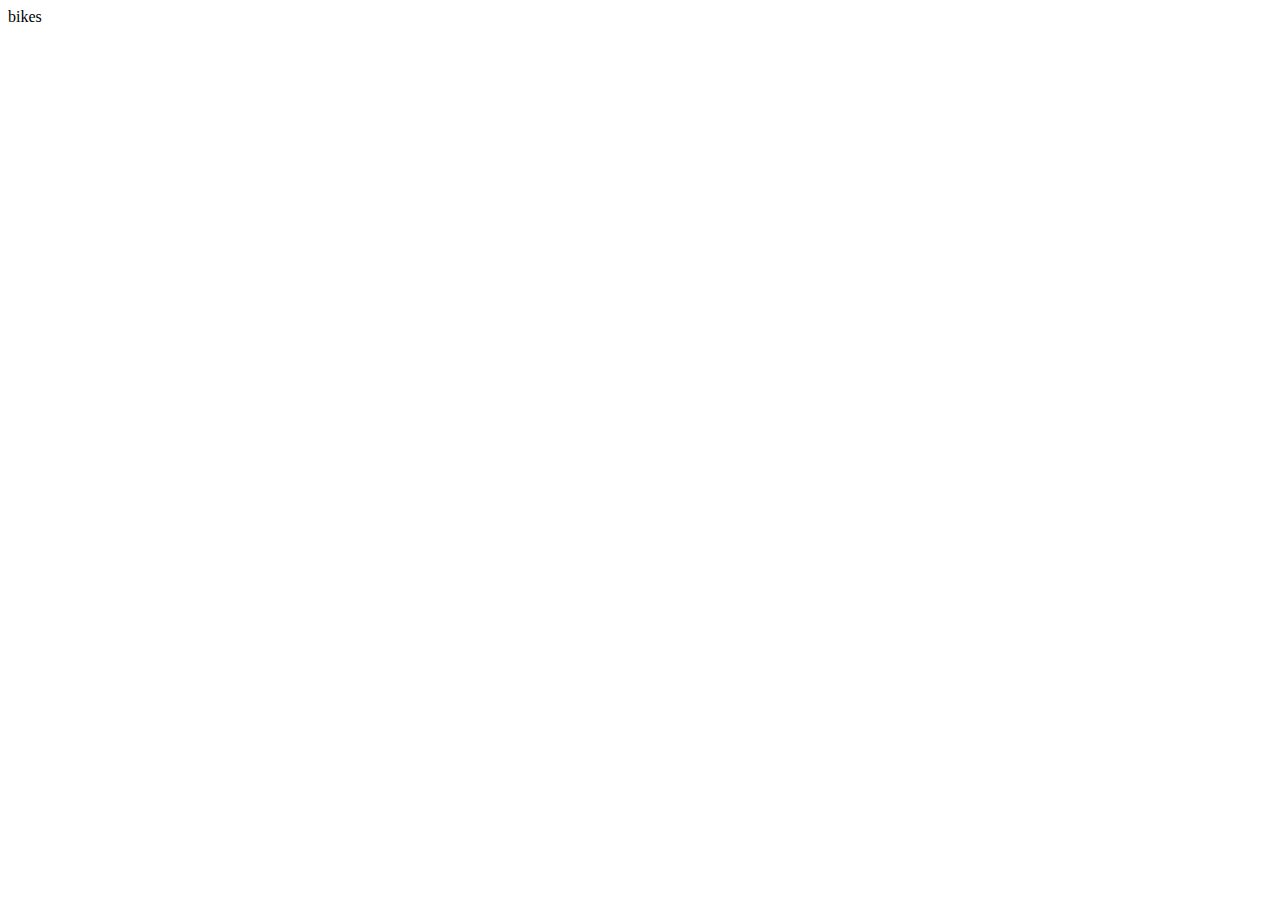
==== bikes.html @ 723af0f2 "mainPages" ====
<!DOCTYPE html>
<html lang="en">
  <head>
    <meta charset="UTF-8" />
    <meta name="viewport" content="width=device-width, initial-scale=1.0" />
    <title>Document</title>
  </head>
  <body>
    <div>bikes</div>
  </body>
</html>
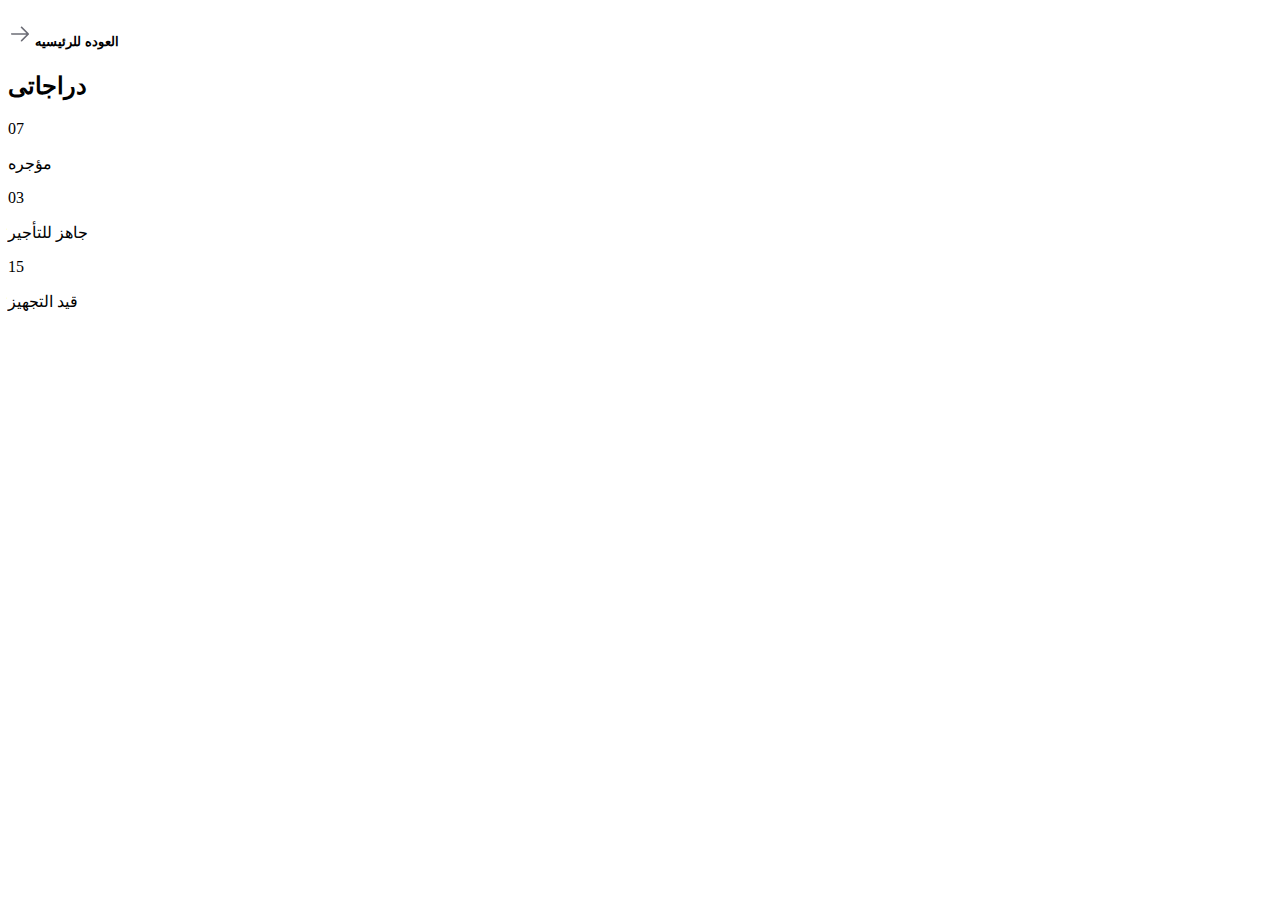
==== commit 3079a67b: "bikes page" ====
--- a/bikes.html
+++ b/bikes.html
@@ -6,6 +6,44 @@
     <title>Document</title>
   </head>
   <body>
-    <div>bikes</div>
+    <div class="d-flex flex-column justify-content-end w-100 profile">
+      <h5 class="text-muted">
+        <a href="#" onclick="loadPage('home.html')">
+          <img src="./images/ArrowRight.png"
+        /></a>
+        العوده للرئيسيه
+      </h5>
+      <h2>دراجاتى</h2>
+      <div class="d-flex flex-column flex-md-row border-radius-lg profile-card">
+        <div class="w-100 m-2">
+          <div
+            class="d-flex flex-row p-3 bike"
+            style="background: var(--linear-color1)"
+          >
+            <span class="mx-2 fw-bold fs-3">07</span>
+            <p class="fs-4 text-muted">مؤجره</p>
+          </div>
+        </div>
+        <div class="w-100 m-2">
+          <div
+            class="d-flex flex-row p-3 bike"
+            style="background: var(--linear-color2)"
+          >
+            <span class="mx-2 fw-bold fs-3">03</span>
+            <p class="fs-4 text-muted">جاهز للتأجير</p>
+          </div>
+        </div>
+        <div class="w-100 m-2">
+          <div
+            class="d-flex flex-row p-3 bike"
+            style="background: var(--linear-color3)"
+          >
+            <span class="mx-2 fw-bold fs-3">15</span>
+            <p class="fs-4 text-muted">قيد التجهيز</p>
+          </div>
+        </div>
+      </div>
+    </div>
+    <script src="/jss/main.js"></script>
   </body>
 </html>
